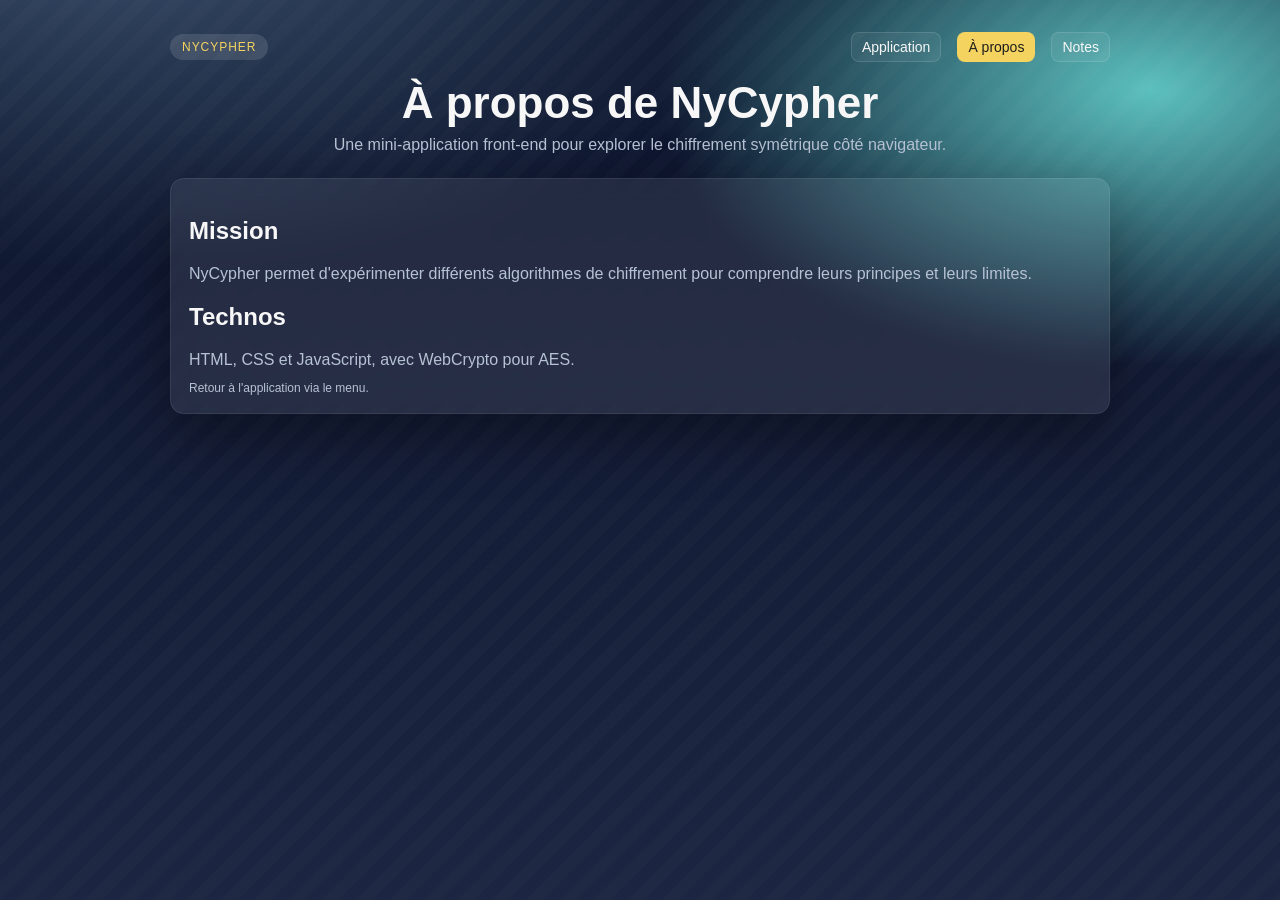
==== apropos.html @ 9e1d7d62 "application de chiffrement" ====
<!doctype html>
<html lang="fr">
<head>
  <meta charset="utf-8" />
  <meta name="viewport" content="width=device-width, initial-scale=1" />
  <title>NyCypher — À propos</title>
  <link rel="stylesheet" href="styles.css" />
</head>
<body>
  <div class="bg"></div>
  <main class="wrap">
    <header class="hero">
      <nav class="topnav">
        <div class="brand">
          <span class="badge">NyCypher</span>
        </div>
        <div class="links">
          <a href="index.html">Application</a>
          <a href="apropos.html" class="active">À propos</a>
          <a href="notes.html">Notes</a>
        </div>
      </nav>
      <h1>À propos de NyCypher</h1>
      <p>Une mini‑application front‑end pour explorer le chiffrement symétrique côté navigateur.</p>
    </header>

    <section class="panel about">
      <h2>Mission</h2>
      <p>NyCypher permet d'expérimenter différents algorithmes de chiffrement pour comprendre leurs principes et leurs limites.</p>
      <h2>Technos</h2>
      <p>HTML, CSS et JavaScript, avec WebCrypto pour AES.</p>
      <p class="hint footer-link">Retour à l'application via le menu.</p>
    </section>
  </main>
</body>
</html>
---- styles.css ----
:root {
  --bg1: #0b132b;
  --bg2: #1c2541;
  --accent: #f4d35e;
  --accent-2: #ef476f;
  --ink: #f7f7f7;
  --muted: #b7c2d4;
  --panel: rgba(255,255,255,0.08);
  --panel-strong: rgba(255,255,255,0.12);
  --shadow: 0 20px 60px rgba(0,0,0,0.35);
  --radius: 14px;
  --font: "Sora", "Trebuchet MS", "Segoe UI", sans-serif;
}

* { box-sizing: border-box; }

body {
  margin: 0;
  font-family: var(--font);
  color: var(--ink);
  min-height: 100vh;
  background: radial-gradient(1200px 600px at 10% -10%, #3a506b 0%, transparent 60%),
              radial-gradient(900px 500px at 90% 10%, #5bc0be 0%, transparent 55%),
              linear-gradient(180deg, var(--bg1), var(--bg2));
}

.bg {
  position: fixed;
  inset: 0;
  background: repeating-linear-gradient(135deg, rgba(255,255,255,0.02) 0 12px, transparent 12px 24px);
  pointer-events: none;
}

.wrap {
  max-width: 980px;
  margin: 0 auto;
  padding: 32px 20px 56px;
}

.hero {
  margin-bottom: 24px;
  text-align: center;
}

.topnav {
  display: flex;
  align-items: center;
  justify-content: space-between;
  gap: 16px;
  margin-bottom: 16px;
}

.topnav .brand {
  display: flex;
  align-items: center;
}

.topnav .links {
  display: flex;
  gap: 16px;
  flex-wrap: wrap;
  justify-content: center;
}

.topnav a {
  color: var(--ink);
  text-decoration: none;
  font-size: 14px;
  padding: 6px 10px;
  border-radius: 8px;
  background: rgba(255,255,255,0.06);
  border: 1px solid rgba(255,255,255,0.12);
}

.topnav a:hover {
  background: rgba(255,255,255,0.14);
}

.topnav a.active {
  background: var(--accent);
  color: #1b1b1b;
  border-color: transparent;
}

.badge {
  display: inline-block;
  background: var(--panel-strong);
  padding: 6px 12px;
  border-radius: 999px;
  font-size: 12px;
  letter-spacing: 0.08em;
  text-transform: uppercase;
  color: var(--accent);
}

h1 {
  margin: 12px 0 8px;
  font-size: clamp(28px, 4vw, 44px);
}

p {
  margin: 0;
  color: var(--muted);
}

.panel {
  background: var(--panel);
  border: 1px solid rgba(255,255,255,0.08);
  padding: 18px;
  border-radius: var(--radius);
  box-shadow: var(--shadow);
  backdrop-filter: blur(12px);
}

.alert {
  display: none;
  margin-bottom: 16px;
  padding: 12px 14px;
  border-radius: 10px;
  border: 1px solid rgba(255, 99, 99, 0.6);
  background: rgba(255, 99, 99, 0.12);
  color: #ffe3e3;
  font-size: 14px;
}

.alert.is-visible {
  display: block;
}

.row {
  display: flex;
  gap: 16px;
  flex-wrap: wrap;
  margin-bottom: 16px;
}

.field {
  display: flex;
  flex-direction: column;
  gap: 8px;
  min-width: 220px;
}

.field span {
  font-size: 13px;
  color: var(--muted);
}

.field input,
.field select,
.field textarea {
  border: 1px solid rgba(255,255,255,0.15);
  background: rgba(10,15,28,0.65);
  color: var(--ink);
  padding: 10px 12px;
  border-radius: 10px;
  font-size: 14px;
}

.field textarea { resize: vertical; }

.grow { flex: 1 1 360px; }
.small { max-width: 200px; }

.segmented {
  display: inline-flex;
  background: rgba(0,0,0,0.25);
  border-radius: 10px;
  padding: 4px;
}

.seg {
  border: none;
  background: transparent;
  color: var(--muted);
  padding: 8px 12px;
  border-radius: 8px;
  cursor: pointer;
  font-weight: 600;
}

.seg.is-active {
  background: var(--accent);
  color: #1b1b1b;
}

.actions {
  align-items: center;
}

button {
  font-family: var(--font);
}

.cta {
  background: var(--accent-2);
  color: white;
  border: none;
  padding: 10px 16px;
  border-radius: 10px;
  font-weight: 700;
  cursor: pointer;
}

.ghost {
  background: transparent;
  color: var(--ink);
  border: 1px solid rgba(255,255,255,0.2);
  padding: 10px 14px;
  border-radius: 10px;
  cursor: pointer;
  transition: transform 0.12s ease, background 0.12s ease, border-color 0.12s ease;
}

.ghost.copied {
  transform: scale(1.03);
  background: rgba(244, 211, 94, 0.18);
  border-color: rgba(244, 211, 94, 0.6);
}

.hint {
  font-size: 12px;
  color: var(--muted);
}

.footer-link {
  margin-top: 12px;
}

.notes h2 {
  margin: 0 0 10px;
  font-size: 18px;
}

.notes ul {
  margin: 0;
  padding-left: 18px;
  color: var(--muted);
}

@media (max-width: 720px) {
  .row { gap: 12px; }
  .small { max-width: 100%; }
  .topnav { flex-direction: column; }
  .actions {
    flex-direction: column;
    align-items: stretch;
  }
  .actions button {
    width: 100%;
  }
  .field {
    min-width: 100%;
  }
  .segmented {
    width: 100%;
    justify-content: center;
  }
}

@media (max-width: 480px) {
  .wrap { padding: 24px 14px 40px; }
  h1 { font-size: 26px; }
  .panel { padding: 14px; }
}
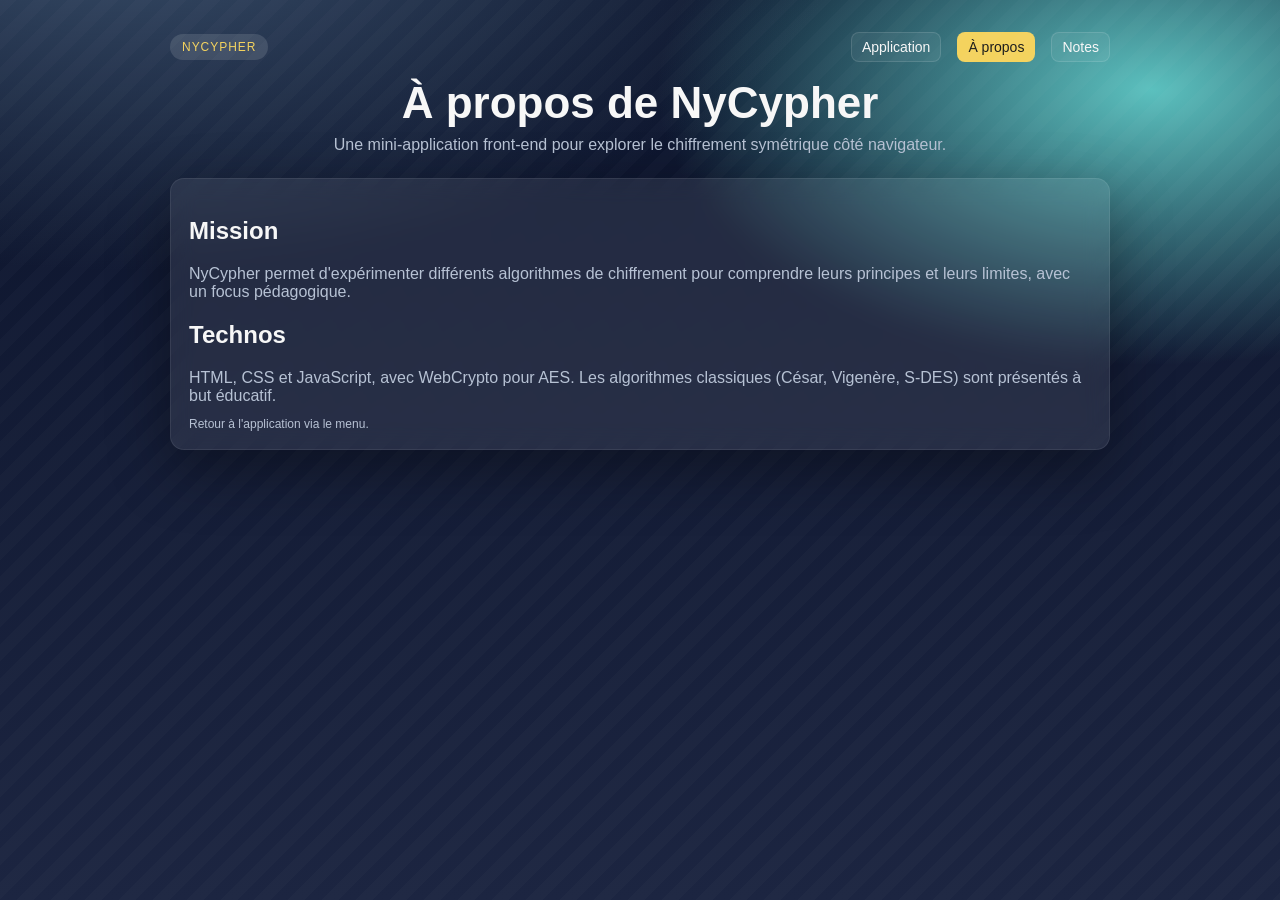
==== commit 7e2d7454: "quelque touche final" ====
--- a/apropos.html
+++ b/apropos.html
@@ -26,9 +26,9 @@
 
     <section class="panel about">
       <h2>Mission</h2>
-      <p>NyCypher permet d'expérimenter différents algorithmes de chiffrement pour comprendre leurs principes et leurs limites.</p>
+      <p>NyCypher permet d'expérimenter différents algorithmes de chiffrement pour comprendre leurs principes et leurs limites, avec un focus pédagogique.</p>
       <h2>Technos</h2>
-      <p>HTML, CSS et JavaScript, avec WebCrypto pour AES.</p>
+      <p>HTML, CSS et JavaScript, avec WebCrypto pour AES. Les algorithmes classiques (César, Vigenère, S‑DES) sont présentés à but éducatif.</p>
       <p class="hint footer-link">Retour à l'application via le menu.</p>
     </section>
   </main>
